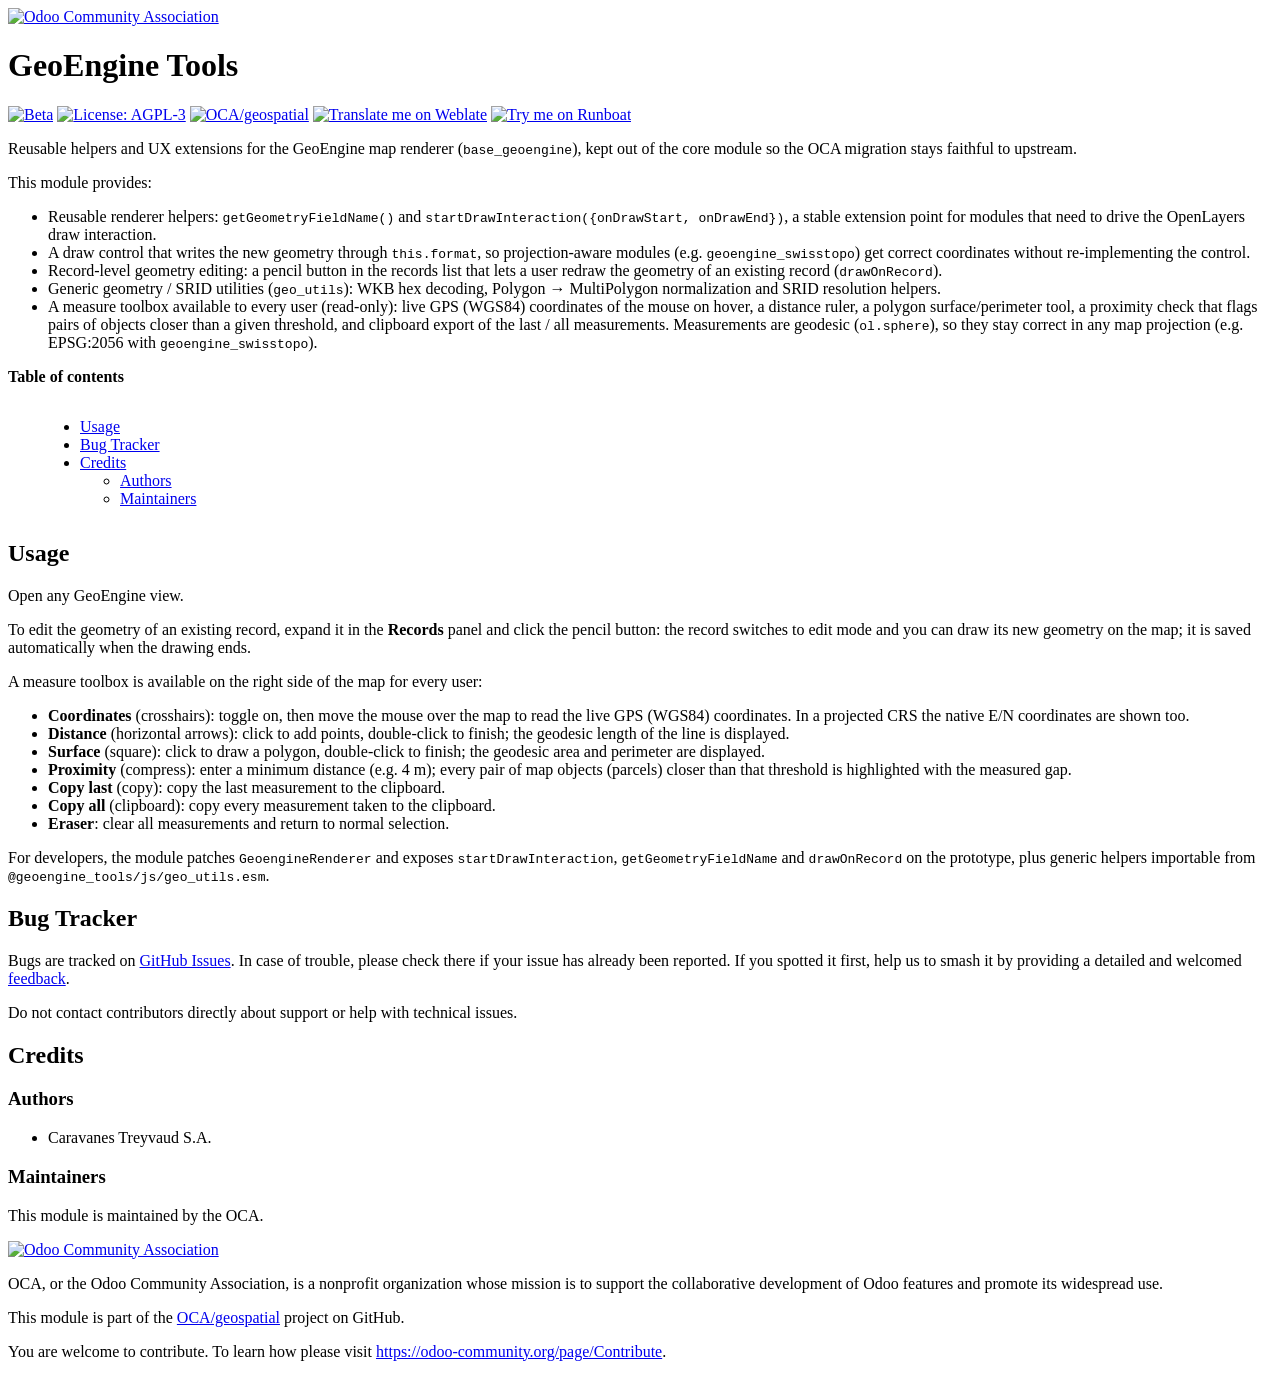
==== geoengine_tools/static/description/index.html @ ea7b4722 "[ADD] geoengine_tools: measure toolbox on the map renderer Add a read-only measure toolbox to the Ge" ====
<!DOCTYPE html PUBLIC "-//W3C//DTD XHTML 1.0 Transitional//EN" "http://www.w3.org/TR/xhtml1/DTD/xhtml1-transitional.dtd">
<html xmlns="http://www.w3.org/1999/xhtml" xml:lang="en" lang="en">
<head>
<meta http-equiv="Content-Type" content="text/html; charset=utf-8" />
<meta name="generator" content="Docutils: https://docutils.sourceforge.io/" />
<title>README.rst</title>
<style type="text/css">

/*
:Author: David Goodger (goodger@python.org)
:Id: $Id: html4css1.css 9511 2024-01-13 09:50:07Z milde $
:Copyright: This stylesheet has been placed in the public domain.

Default cascading style sheet for the HTML output of Docutils.
Despite the name, some widely supported CSS2 features are used.

See https://docutils.sourceforge.io/docs/howto/html-stylesheets.html for how to
customize this style sheet.
*/

/* used to remove borders from tables and images */
.borderless, table.borderless td, table.borderless th {
  border: 0 }

table.borderless td, table.borderless th {
  /* Override padding for "table.docutils td" with "! important".
     The right padding separates the table cells. */
  padding: 0 0.5em 0 0 ! important }

.first {
  /* Override more specific margin styles with "! important". */
  margin-top: 0 ! important }

.last, .with-subtitle {
  margin-bottom: 0 ! important }

.hidden {
  display: none }

.subscript {
  vertical-align: sub;
  font-size: smaller }

.superscript {
  vertical-align: super;
  font-size: smaller }

a.toc-backref {
  text-decoration: none ;
  color: black }

blockquote.epigraph {
  margin: 2em 5em ; }

dl.docutils dd {
  margin-bottom: 0.5em }

object[type="image/svg+xml"], object[type="application/x-shockwave-flash"] {
  overflow: hidden;
}

/* Uncomment (and remove this text!) to get bold-faced definition list terms
dl.docutils dt {
  font-weight: bold }
*/

div.abstract {
  margin: 2em 5em }

div.abstract p.topic-title {
  font-weight: bold ;
  text-align: center }

div.admonition, div.attention, div.caution, div.danger, div.error,
div.hint, div.important, div.note, div.tip, div.warning {
  margin: 2em ;
  border: medium outset ;
  padding: 1em }

div.admonition p.admonition-title, div.hint p.admonition-title,
div.important p.admonition-title, div.note p.admonition-title,
div.tip p.admonition-title {
  font-weight: bold ;
  font-family: sans-serif }

div.attention p.admonition-title, div.caution p.admonition-title,
div.danger p.admonition-title, div.error p.admonition-title,
div.warning p.admonition-title, .code .error {
  color: red ;
  font-weight: bold ;
  font-family: sans-serif }

/* Uncomment (and remove this text!) to get reduced vertical space in
   compound paragraphs.
div.compound .compound-first, div.compound .compound-middle {
  margin-bottom: 0.5em }

div.compound .compound-last, div.compound .compound-middle {
  margin-top: 0.5em }
*/

div.dedication {
  margin: 2em 5em ;
  text-align: center ;
  font-style: italic }

div.dedication p.topic-title {
  font-weight: bold ;
  font-style: normal }

div.figure {
  margin-left: 2em ;
  margin-right: 2em }

div.footer, div.header {
  clear: both;
  font-size: smaller }

div.line-block {
  display: block ;
  margin-top: 1em ;
  margin-bottom: 1em }

div.line-block div.line-block {
  margin-top: 0 ;
  margin-bottom: 0 ;
  margin-left: 1.5em }

div.sidebar {
  margin: 0 0 0.5em 1em ;
  border: medium outset ;
  padding: 1em ;
  background-color: #ffffee ;
  width: 40% ;
  float: right ;
  clear: right }

div.sidebar p.rubric {
  font-family: sans-serif ;
  font-size: medium }

div.system-messages {
  margin: 5em }

div.system-messages h1 {
  color: red }

div.system-message {
  border: medium outset ;
  padding: 1em }

div.system-message p.system-message-title {
  color: red ;
  font-weight: bold }

div.topic {
  margin: 2em }

h1.section-subtitle, h2.section-subtitle, h3.section-subtitle,
h4.section-subtitle, h5.section-subtitle, h6.section-subtitle {
  margin-top: 0.4em }

h1.title {
  text-align: center }

h2.subtitle {
  text-align: center }

hr.docutils {
  width: 75% }

img.align-left, .figure.align-left, object.align-left, table.align-left {
  clear: left ;
  float: left ;
  margin-right: 1em }

img.align-right, .figure.align-right, object.align-right, table.align-right {
  clear: right ;
  float: right ;
  margin-left: 1em }

img.align-center, .figure.align-center, object.align-center {
  display: block;
  margin-left: auto;
  margin-right: auto;
}

table.align-center {
  margin-left: auto;
  margin-right: auto;
}

.align-left {
  text-align: left }

.align-center {
  clear: both ;
  text-align: center }

.align-right {
  text-align: right }

/* reset inner alignment in figures */
div.align-right {
  text-align: inherit }

/* div.align-center * { */
/*   text-align: left } */

.align-top    {
  vertical-align: top }

.align-middle {
  vertical-align: middle }

.align-bottom {
  vertical-align: bottom }

ol.simple, ul.simple {
  margin-bottom: 1em }

ol.arabic {
  list-style: decimal }

ol.loweralpha {
  list-style: lower-alpha }

ol.upperalpha {
  list-style: upper-alpha }

ol.lowerroman {
  list-style: lower-roman }

ol.upperroman {
  list-style: upper-roman }

p.attribution {
  text-align: right ;
  margin-left: 50% }

p.caption {
  font-style: italic }

p.credits {
  font-style: italic ;
  font-size: smaller }

p.label {
  white-space: nowrap }

p.rubric {
  font-weight: bold ;
  font-size: larger ;
  color: maroon ;
  text-align: center }

p.sidebar-title {
  font-family: sans-serif ;
  font-weight: bold ;
  font-size: larger }

p.sidebar-subtitle {
  font-family: sans-serif ;
  font-weight: bold }

p.topic-title {
  font-weight: bold }

pre.address {
  margin-bottom: 0 ;
  margin-top: 0 ;
  font: inherit }

pre.literal-block, pre.doctest-block, pre.math, pre.code {
  margin-left: 2em ;
  margin-right: 2em }

pre.code .ln { color: gray; } /* line numbers */
pre.code, code { background-color: #eeeeee }
pre.code .comment, code .comment { color: #5C6576 }
pre.code .keyword, code .keyword { color: #3B0D06; font-weight: bold }
pre.code .literal.string, code .literal.string { color: #0C5404 }
pre.code .name.builtin, code .name.builtin { color: #352B84 }
pre.code .deleted, code .deleted { background-color: #DEB0A1}
pre.code .inserted, code .inserted { background-color: #A3D289}

span.classifier {
  font-family: sans-serif ;
  font-style: oblique }

span.classifier-delimiter {
  font-family: sans-serif ;
  font-weight: bold }

span.interpreted {
  font-family: sans-serif }

span.option {
  white-space: nowrap }

span.pre {
  white-space: pre }

span.problematic, pre.problematic {
  color: red }

span.section-subtitle {
  /* font-size relative to parent (h1..h6 element) */
  font-size: 80% }

table.citation {
  border-left: solid 1px gray;
  margin-left: 1px }

table.docinfo {
  margin: 2em 4em }

table.docutils {
  margin-top: 0.5em ;
  margin-bottom: 0.5em }

table.footnote {
  border-left: solid 1px black;
  margin-left: 1px }

table.docutils td, table.docutils th,
table.docinfo td, table.docinfo th {
  padding-left: 0.5em ;
  padding-right: 0.5em ;
  vertical-align: top }

table.docutils th.field-name, table.docinfo th.docinfo-name {
  font-weight: bold ;
  text-align: left ;
  white-space: nowrap ;
  padding-left: 0 }

/* "booktabs" style (no vertical lines) */
table.docutils.booktabs {
  border: 0px;
  border-top: 2px solid;
  border-bottom: 2px solid;
  border-collapse: collapse;
}
table.docutils.booktabs * {
  border: 0px;
}
table.docutils.booktabs th {
  border-bottom: thin solid;
  text-align: left;
}

h1 tt.docutils, h2 tt.docutils, h3 tt.docutils,
h4 tt.docutils, h5 tt.docutils, h6 tt.docutils {
  font-size: 100% }

ul.auto-toc {
  list-style-type: none }

</style>
</head>
<body>
<div class="document">


<a class="reference external image-reference" href="https://odoo-community.org/get-involved?utm_source=readme">
<img alt="Odoo Community Association" src="https://odoo-community.org/readme-banner-image" />
</a>
<div class="section" id="geoengine-tools">
<h1>GeoEngine Tools</h1>
<!-- !!!!!!!!!!!!!!!!!!!!!!!!!!!!!!!!!!!!!!!!!!!!!!!!!!!!
!! This file is generated by oca-gen-addon-readme !!
!! changes will be overwritten.                   !!
!!!!!!!!!!!!!!!!!!!!!!!!!!!!!!!!!!!!!!!!!!!!!!!!!!!!
!! source digest: sha256:a63d5bcb6bbd7f03f5e4f03ef25de47853da097ace9768029a5f98ffa71fe113
!!!!!!!!!!!!!!!!!!!!!!!!!!!!!!!!!!!!!!!!!!!!!!!!!!!! -->
<p><a class="reference external image-reference" href="https://odoo-community.org/page/development-status"><img alt="Beta" src="https://img.shields.io/badge/maturity-Beta-yellow.png" /></a> <a class="reference external image-reference" href="http://www.gnu.org/licenses/agpl-3.0-standalone.html"><img alt="License: AGPL-3" src="https://img.shields.io/badge/license-AGPL--3-blue.png" /></a> <a class="reference external image-reference" href="https://github.com/OCA/geospatial/tree/19.0/geoengine_tools"><img alt="OCA/geospatial" src="https://img.shields.io/badge/github-OCA%2Fgeospatial-lightgray.png?logo=github" /></a> <a class="reference external image-reference" href="https://translation.odoo-community.org/projects/geospatial-19-0/geospatial-19-0-geoengine_tools"><img alt="Translate me on Weblate" src="https://img.shields.io/badge/weblate-Translate%20me-F47D42.png" /></a> <a class="reference external image-reference" href="https://runboat.odoo-community.org/builds?repo=OCA/geospatial&amp;target_branch=19.0"><img alt="Try me on Runboat" src="https://img.shields.io/badge/runboat-Try%20me-875A7B.png" /></a></p>
<p>Reusable helpers and UX extensions for the GeoEngine map renderer
(<tt class="docutils literal">base_geoengine</tt>), kept out of the core module so the OCA migration
stays faithful to upstream.</p>
<p>This module provides:</p>
<ul class="simple">
<li>Reusable renderer helpers: <tt class="docutils literal">getGeometryFieldName()</tt> and
<tt class="docutils literal"><span class="pre">startDrawInteraction({onDrawStart,</span> onDrawEnd})</tt>, a stable extension
point for modules that need to drive the OpenLayers draw interaction.</li>
<li>A draw control that writes the new geometry through <tt class="docutils literal">this.format</tt>,
so projection-aware modules (e.g. <tt class="docutils literal">geoengine_swisstopo</tt>) get correct
coordinates without re-implementing the control.</li>
<li>Record-level geometry editing: a pencil button in the records list
that lets a user redraw the geometry of an existing record
(<tt class="docutils literal">drawOnRecord</tt>).</li>
<li>Generic geometry / SRID utilities (<tt class="docutils literal">geo_utils</tt>): WKB hex decoding,
Polygon → MultiPolygon normalization and SRID resolution helpers.</li>
<li>A measure toolbox available to every user (read-only): live GPS
(WGS84) coordinates of the mouse on hover, a distance ruler, a polygon
surface/perimeter tool, a proximity check that flags pairs of objects
closer than a given threshold, and clipboard export of the last / all
measurements. Measurements are geodesic (<tt class="docutils literal">ol.sphere</tt>), so they stay
correct in any map projection (e.g. EPSG:2056 with
<tt class="docutils literal">geoengine_swisstopo</tt>).</li>
</ul>
<p><strong>Table of contents</strong></p>
<div class="contents local topic" id="contents">
<ul class="simple">
<li><a class="reference internal" href="#usage" id="toc-entry-1">Usage</a></li>
<li><a class="reference internal" href="#bug-tracker" id="toc-entry-2">Bug Tracker</a></li>
<li><a class="reference internal" href="#credits" id="toc-entry-3">Credits</a><ul>
<li><a class="reference internal" href="#authors" id="toc-entry-4">Authors</a></li>
<li><a class="reference internal" href="#maintainers" id="toc-entry-5">Maintainers</a></li>
</ul>
</li>
</ul>
</div>
<div class="section" id="usage">
<h2><a class="toc-backref" href="#toc-entry-1">Usage</a></h2>
<p>Open any GeoEngine view.</p>
<p>To edit the geometry of an existing record, expand it in the <strong>Records</strong>
panel and click the pencil button: the record switches to edit mode and
you can draw its new geometry on the map; it is saved automatically when
the drawing ends.</p>
<p>A measure toolbox is available on the right side of the map for every
user:</p>
<ul class="simple">
<li><strong>Coordinates</strong> (crosshairs): toggle on, then move the mouse over the
map to read the live GPS (WGS84) coordinates. In a projected CRS the
native E/N coordinates are shown too.</li>
<li><strong>Distance</strong> (horizontal arrows): click to add points, double-click to
finish; the geodesic length of the line is displayed.</li>
<li><strong>Surface</strong> (square): click to draw a polygon, double-click to finish;
the geodesic area and perimeter are displayed.</li>
<li><strong>Proximity</strong> (compress): enter a minimum distance (e.g. 4 m); every
pair of map objects (parcels) closer than that threshold is
highlighted with the measured gap.</li>
<li><strong>Copy last</strong> (copy): copy the last measurement to the clipboard.</li>
<li><strong>Copy all</strong> (clipboard): copy every measurement taken to the
clipboard.</li>
<li><strong>Eraser</strong>: clear all measurements and return to normal selection.</li>
</ul>
<p>For developers, the module patches <tt class="docutils literal">GeoengineRenderer</tt> and exposes
<tt class="docutils literal">startDrawInteraction</tt>, <tt class="docutils literal">getGeometryFieldName</tt> and <tt class="docutils literal">drawOnRecord</tt>
on the prototype, plus generic helpers importable from
<tt class="docutils literal">&#64;geoengine_tools/js/geo_utils.esm</tt>.</p>
</div>
<div class="section" id="bug-tracker">
<h2><a class="toc-backref" href="#toc-entry-2">Bug Tracker</a></h2>
<p>Bugs are tracked on <a class="reference external" href="https://github.com/OCA/geospatial/issues">GitHub Issues</a>.
In case of trouble, please check there if your issue has already been reported.
If you spotted it first, help us to smash it by providing a detailed and welcomed
<a class="reference external" href="https://github.com/OCA/geospatial/issues/new?body=module:%20geoengine_tools%0Aversion:%2019.0%0A%0A**Steps%20to%20reproduce**%0A-%20...%0A%0A**Current%20behavior**%0A%0A**Expected%20behavior**">feedback</a>.</p>
<p>Do not contact contributors directly about support or help with technical issues.</p>
</div>
<div class="section" id="credits">
<h2><a class="toc-backref" href="#toc-entry-3">Credits</a></h2>
<div class="section" id="authors">
<h3><a class="toc-backref" href="#toc-entry-4">Authors</a></h3>
<ul class="simple">
<li>Caravanes Treyvaud S.A.</li>
</ul>
</div>
<div class="section" id="maintainers">
<h3><a class="toc-backref" href="#toc-entry-5">Maintainers</a></h3>
<p>This module is maintained by the OCA.</p>
<a class="reference external image-reference" href="https://odoo-community.org">
<img alt="Odoo Community Association" src="https://odoo-community.org/logo.png" />
</a>
<p>OCA, or the Odoo Community Association, is a nonprofit organization whose
mission is to support the collaborative development of Odoo features and
promote its widespread use.</p>
<p>This module is part of the <a class="reference external" href="https://github.com/OCA/geospatial/tree/19.0/geoengine_tools">OCA/geospatial</a> project on GitHub.</p>
<p>You are welcome to contribute. To learn how please visit <a class="reference external" href="https://odoo-community.org/page/Contribute">https://odoo-community.org/page/Contribute</a>.</p>
</div>
</div>
</div>
</div>
</body>
</html>
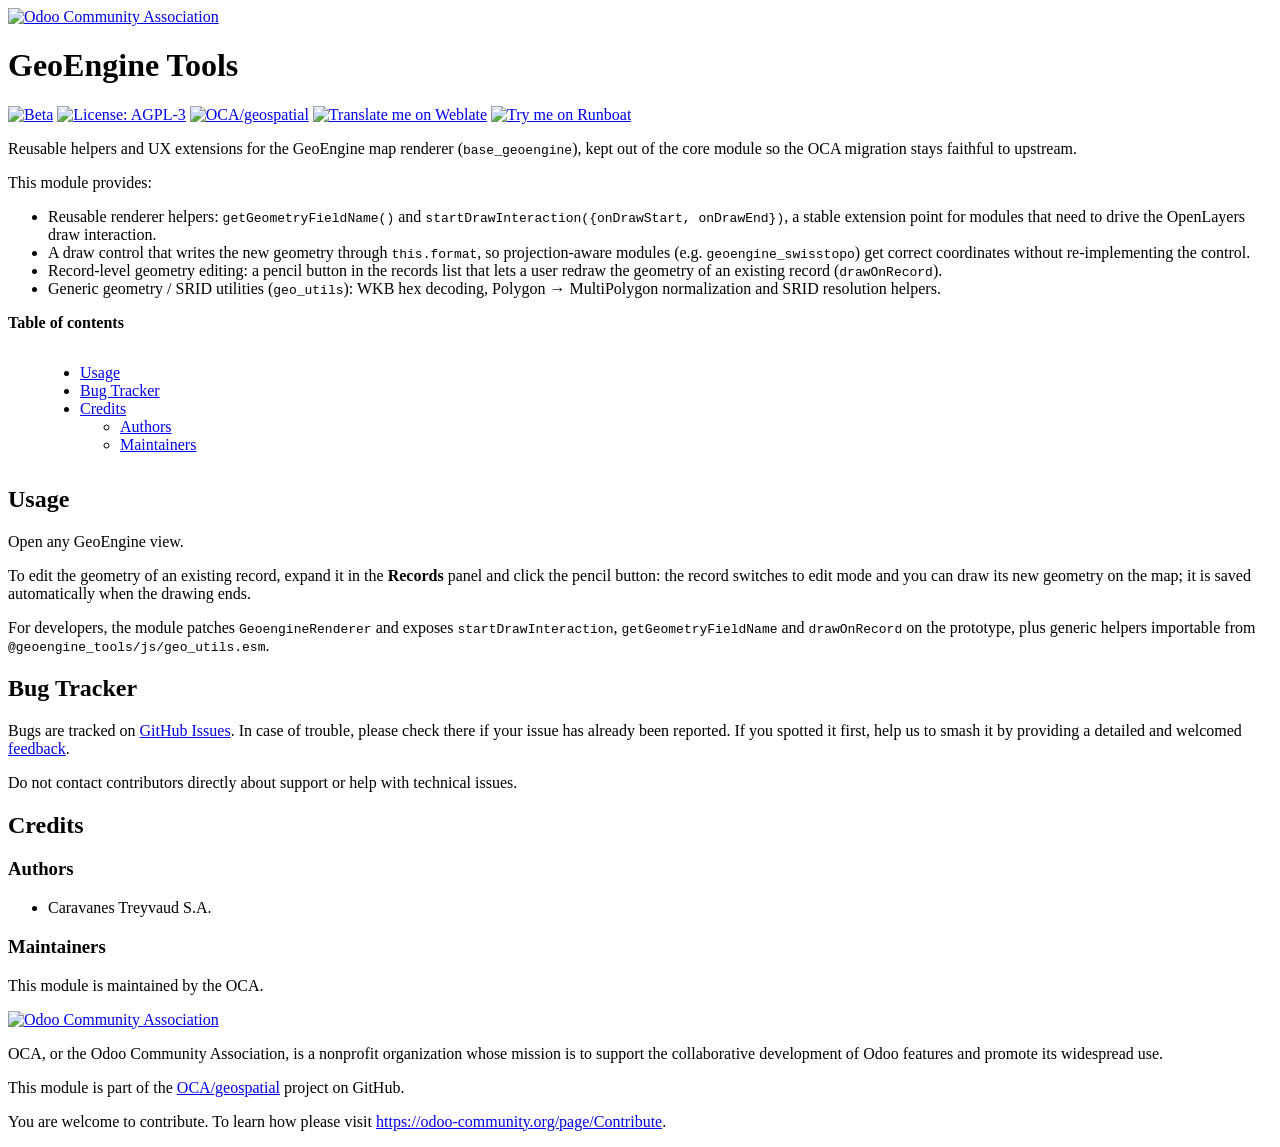
==== commit 00788bc8: "[CI] geospatial: satisfy pre-commit across all addons The migration branch was pushed directly (neve" ====
--- a/geoengine_tools/static/description/index.html
+++ b/geoengine_tools/static/description/index.html
@@ -391,13 +391,6 @@
 (<tt class="docutils literal">drawOnRecord</tt>).</li>
 <li>Generic geometry / SRID utilities (<tt class="docutils literal">geo_utils</tt>): WKB hex decoding,
 Polygon → MultiPolygon normalization and SRID resolution helpers.</li>
-<li>A measure toolbox available to every user (read-only): live GPS
-(WGS84) coordinates of the mouse on hover, a distance ruler, a polygon
-surface/perimeter tool, a proximity check that flags pairs of objects
-closer than a given threshold, and clipboard export of the last / all
-measurements. Measurements are geodesic (<tt class="docutils literal">ol.sphere</tt>), so they stay
-correct in any map projection (e.g. EPSG:2056 with
-<tt class="docutils literal">geoengine_swisstopo</tt>).</li>
 </ul>
 <p><strong>Table of contents</strong></p>
 <div class="contents local topic" id="contents">
@@ -418,24 +411,6 @@
 panel and click the pencil button: the record switches to edit mode and
 you can draw its new geometry on the map; it is saved automatically when
 the drawing ends.</p>
-<p>A measure toolbox is available on the right side of the map for every
-user:</p>
-<ul class="simple">
-<li><strong>Coordinates</strong> (crosshairs): toggle on, then move the mouse over the
-map to read the live GPS (WGS84) coordinates. In a projected CRS the
-native E/N coordinates are shown too.</li>
-<li><strong>Distance</strong> (horizontal arrows): click to add points, double-click to
-finish; the geodesic length of the line is displayed.</li>
-<li><strong>Surface</strong> (square): click to draw a polygon, double-click to finish;
-the geodesic area and perimeter are displayed.</li>
-<li><strong>Proximity</strong> (compress): enter a minimum distance (e.g. 4 m); every
-pair of map objects (parcels) closer than that threshold is
-highlighted with the measured gap.</li>
-<li><strong>Copy last</strong> (copy): copy the last measurement to the clipboard.</li>
-<li><strong>Copy all</strong> (clipboard): copy every measurement taken to the
-clipboard.</li>
-<li><strong>Eraser</strong>: clear all measurements and return to normal selection.</li>
-</ul>
 <p>For developers, the module patches <tt class="docutils literal">GeoengineRenderer</tt> and exposes
 <tt class="docutils literal">startDrawInteraction</tt>, <tt class="docutils literal">getGeometryFieldName</tt> and <tt class="docutils literal">drawOnRecord</tt>
 on the prototype, plus generic helpers importable from
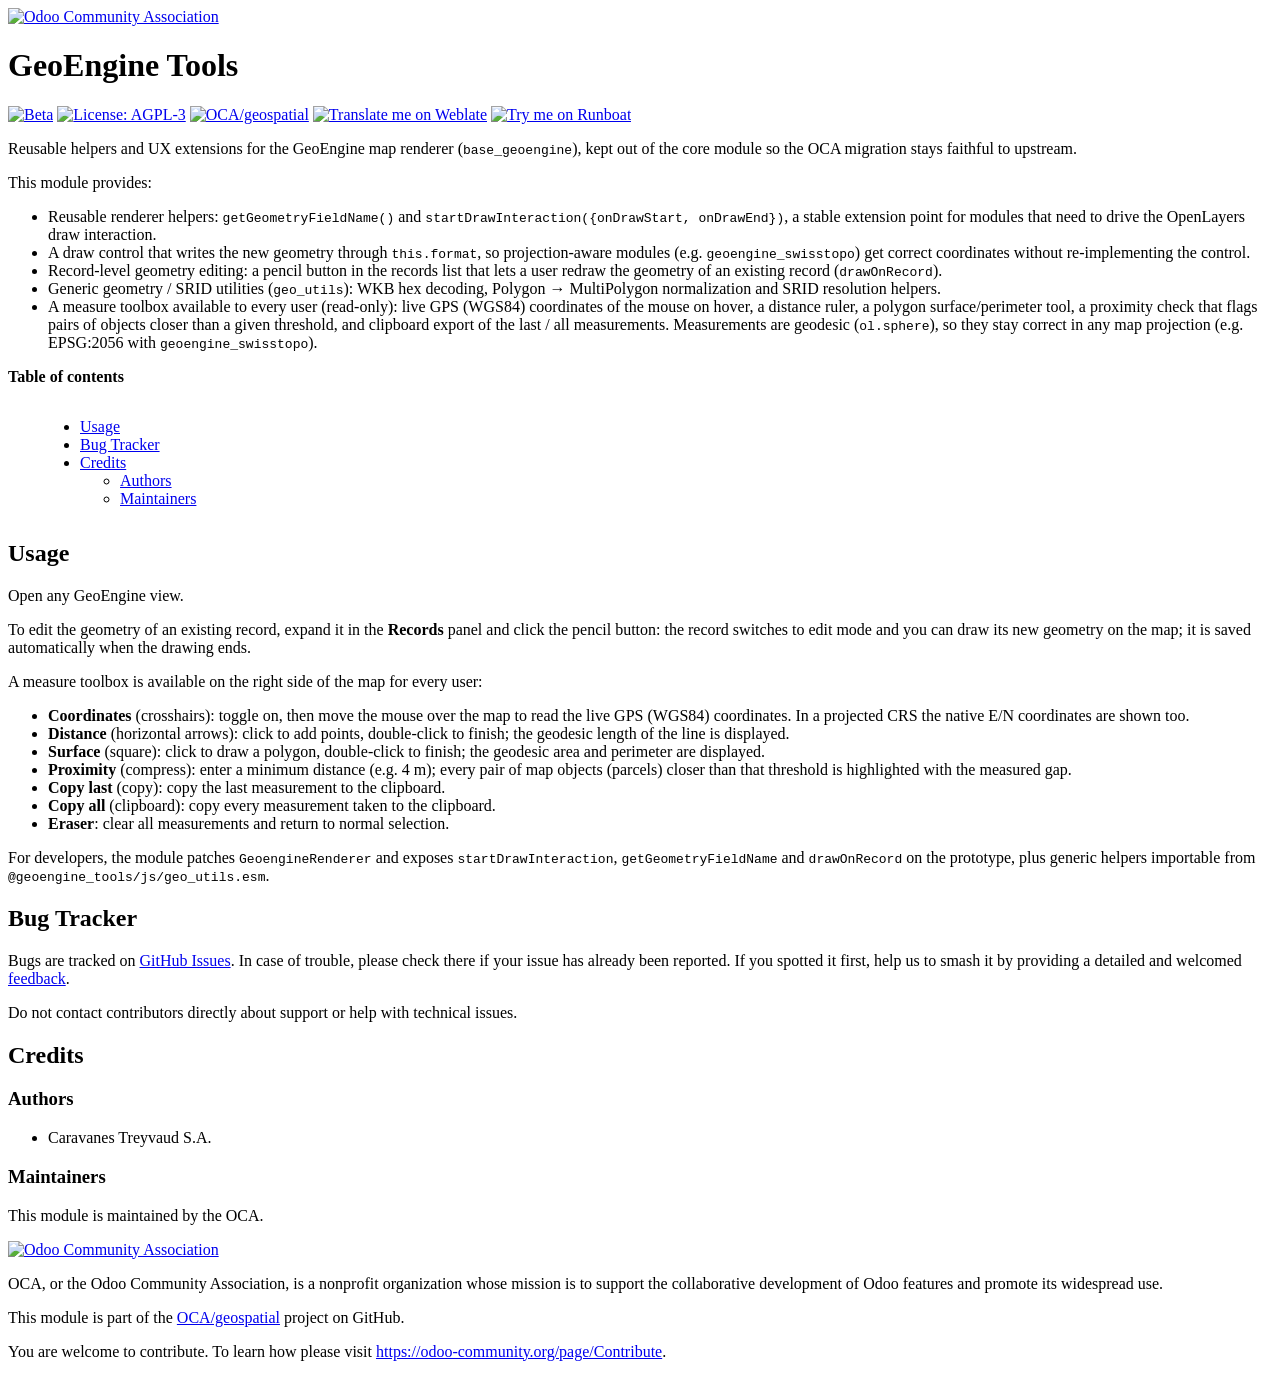
==== commit 87e83d09: "Merge pull request #4 from leNeo/19.0-add-geoengine_tools-measure [ADD] geoengine_tools: measure too" ====
--- a/geoengine_tools/static/description/index.html
+++ b/geoengine_tools/static/description/index.html
@@ -391,6 +391,13 @@
 (<tt class="docutils literal">drawOnRecord</tt>).</li>
 <li>Generic geometry / SRID utilities (<tt class="docutils literal">geo_utils</tt>): WKB hex decoding,
 Polygon → MultiPolygon normalization and SRID resolution helpers.</li>
+<li>A measure toolbox available to every user (read-only): live GPS
+(WGS84) coordinates of the mouse on hover, a distance ruler, a polygon
+surface/perimeter tool, a proximity check that flags pairs of objects
+closer than a given threshold, and clipboard export of the last / all
+measurements. Measurements are geodesic (<tt class="docutils literal">ol.sphere</tt>), so they stay
+correct in any map projection (e.g. EPSG:2056 with
+<tt class="docutils literal">geoengine_swisstopo</tt>).</li>
 </ul>
 <p><strong>Table of contents</strong></p>
 <div class="contents local topic" id="contents">
@@ -411,6 +418,24 @@
 panel and click the pencil button: the record switches to edit mode and
 you can draw its new geometry on the map; it is saved automatically when
 the drawing ends.</p>
+<p>A measure toolbox is available on the right side of the map for every
+user:</p>
+<ul class="simple">
+<li><strong>Coordinates</strong> (crosshairs): toggle on, then move the mouse over the
+map to read the live GPS (WGS84) coordinates. In a projected CRS the
+native E/N coordinates are shown too.</li>
+<li><strong>Distance</strong> (horizontal arrows): click to add points, double-click to
+finish; the geodesic length of the line is displayed.</li>
+<li><strong>Surface</strong> (square): click to draw a polygon, double-click to finish;
+the geodesic area and perimeter are displayed.</li>
+<li><strong>Proximity</strong> (compress): enter a minimum distance (e.g. 4 m); every
+pair of map objects (parcels) closer than that threshold is
+highlighted with the measured gap.</li>
+<li><strong>Copy last</strong> (copy): copy the last measurement to the clipboard.</li>
+<li><strong>Copy all</strong> (clipboard): copy every measurement taken to the
+clipboard.</li>
+<li><strong>Eraser</strong>: clear all measurements and return to normal selection.</li>
+</ul>
 <p>For developers, the module patches <tt class="docutils literal">GeoengineRenderer</tt> and exposes
 <tt class="docutils literal">startDrawInteraction</tt>, <tt class="docutils literal">getGeometryFieldName</tt> and <tt class="docutils literal">drawOnRecord</tt>
 on the prototype, plus generic helpers importable from
